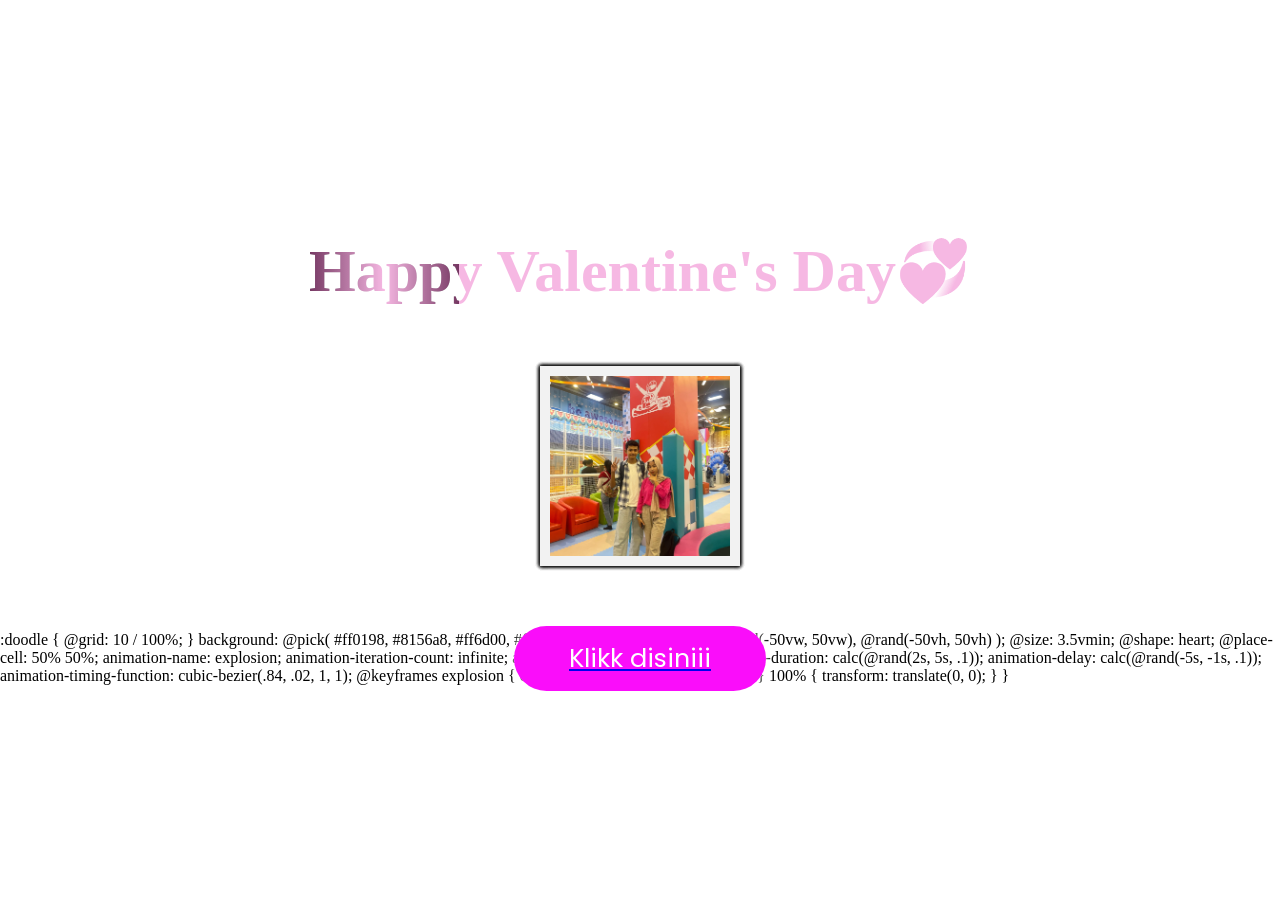
==== index.html @ b7af9cac "Add files via upload" ====
<!DOCTYPE html>
<html lang="en">

<head>
  <meta charset="UTF-8">
  <meta name="viewport" content="width=device-width, initial-scale=1.0">
  <title>buat iraaaa</title>
  <link rel="stylesheet" href="style.css">
  <link rel="preconnect" href="https://fonts.googleapis.com">
  <link rel="preconnect" href="https://fonts.gstatic.com" crossorigin>
  <link href="https://fonts.googleapis.com/css2?family=Poppins:wght@500;600&display=swap" rel="stylesheet">
</head>

<body>

  <div id="hedlinecontainer">
    <div id="shine">Happy Valentine's Day💞</div>
  </div>


  <div class="gallery">
    <img src="img/valentine 2.jpeg" alt="a lovely kiss in the night">
    <img src="img/valentine 3.jpeg" alt="a women inside a car">
    <img src="img/valentine 4.jpeg" alt="a baby">
    <img src="img/valentine 5.jpeg" alt="a girl in the forest">
    <img src="img/valentine 6.jpeg" alt="a girl">
    <img src="img/valentine7.jpeg" alt="a girl">
    <img src="img/valentine8.jpeg" alt="a girl">
    <img src="img/valentine9.jpeg" alt="a girl">
    <img src="img/valentine10.jpeg" alt="a girl">
  </div>

  <center>
    <a href="bunga/indexbunga.html">
      <div class="button">
        Klikk disiniii
      </div>
    </a>
  </center>

  <audio autoplay loop>
    <source src="backsong.mp3" type="audio/mp3">
</audio>

<css-doodle grid="5">
  :doodle {
  @grid: 10 / 100%;
  }
  background: @pick(
  #ff0198, #8156a8, #ff6d00, #ff75e4
  );

  transform: translate(
  @rand(-50vw, 50vw),
  @rand(-50vh, 50vh)
  );

  @size: 3.5vmin;
  @shape: heart;
  @place-cell: 50% 50%;

  animation-name: explosion;
  animation-iteration-count: infinite;
  animation-direction: reverse;
  animation-duration: calc(@rand(2s, 5s, .1));
  animation-delay: calc(@rand(-5s, -1s, .1));
  animation-timing-function:
  cubic-bezier(.84, .02, 1, 1);

  @keyframes explosion {
  0% { opacity: 0; }
  70% { opacity: 1; }
  100% { transform: translate(0, 0); }
  }
</css-doodle>

</body>

</html>
---- style.css ----
@import url('https://fonts.googleapis.com/css2?family=Poppins:ital,wght@0,500;1,900&display=swap');
/* Base styles */
body {
  margin: 0;
  min-height: 100vh;
  display: grid;
  place-content: center;
  background: #ffffff;
  overflow: hidden;
}

/* Gallery container */
.gallery {
  --d: 10s; /* duration */
  display: grid;
  place-items: center;
  width: 220px;
  margin: 0 auto; /* Center the gallery instead of fixed margin */
  padding: 0 20px; /* Add padding for smaller screens */
  box-sizing: border-box;
}

/* Gallery images */
.gallery > img {
  grid-area: 1/1;
  width: 100%;
  aspect-ratio: 1;
  object-fit: cover;
  border: 10px solid #f2f2f2;
  box-shadow: 0 0 4px #0007;
  z-index: 2;
  animation: slide var(--d) infinite, z-order var(--d) infinite steps(1);
}

/* Individual image animations */
.gallery img:last-child {
  animation-name: slide, z-order-last;
}

.gallery > img:nth-child(1) { animation-delay: calc(0*var(--d));    --r: 16deg; }
.gallery > img:nth-child(2) { animation-delay: calc(-0.2*var(--d)); --r: -1deg; }
.gallery > img:nth-child(3) { animation-delay: calc(-0.4*var(--d)); --r: -19deg; }
.gallery > img:nth-child(4) { animation-delay: calc(-0.6*var(--d)); --r: 6deg; }
.gallery > img:nth-child(5) { animation-delay: calc(-0.8*var(--d)); --r: -8deg; }

/* Headline container */
#hedlinecontainer {
  display: flex;
  justify-content: center;
  align-items: center;
  margin-top: 20px;
  margin-bottom: 60px;
  padding: 0 15px; /* Add padding for smaller screens */
}

/* Shine effect text */
#shine {
  font-size: clamp(22px, 5vw, 60px); /* Responsive font size */
  font-weight: bold;
  color: rgba(255, 0, 234, 0.419);
  z-index: 10;
  background: -webkit-gradient(linear, left top, right top, from(#222), to(#222), color-stop(0.5, #fff)) 0 0 no-repeat;
  -webkit-background-size: 150px;
  background-clip: text;
  -webkit-background-clip: text;
  -webkit-text-fill-color: transparent;
  -webkit-animation-name: shine;
  -webkit-animation-duration: 3s;
  -webkit-animation-iteration-count: infinite;
  text-shadow: 0 0px 0px rgba(233, 85, 189, 0.419);
}

/* Button styles */
.button {
  font-size: clamp(1rem, 2vw, 2rem); /* Responsive font size */
  box-shadow: 0px 0px 10px;
  border-radius: 90px;
  background-color: rgb(250, 13, 250);
  padding: 0.5em 1em; /* Use relative units */
  text-align: center;
  position: relative;
  top: 60px;
  color: #fff;
  width: min(200px, 80%); /* Responsive width */
  margin: 0 auto; /* Center the button */
  display: flex;
  justify-content: center;
  align-items: center;
  font-family: 'Poppins',cursive;
}

.button a {
  text-decoration: none;
  font-size: 1rem;
  color: #111;
}

/* Animations */
@keyframes slide {
  10% {
    transform: translateX(120%) rotate(var(--r));
  }
  0%, 100%, 20% {
    transform: translateX(0%) rotate(var(--r));
  }
}

@keyframes z-order {
  10%, 20% { z-index: 1; }
  80% { z-index: 2; }
}

@keyframes z-order-last {
  10%, 20% { z-index: 1; }
  90% { z-index: 2; }
}

@-webkit-keyframes shine {
  0%, 10% { background-position: -1000px; }
  20% { background-position: top left; }
  90% { background-position: top right; }
  100% { background-position: 1000px; }
}

/* Media Queries */
@media only screen and (max-width: 768px) {
  .gallery {
    width: min(220px, 90vw); /* Responsive gallery width */
    margin: 0 auto;
  }
  
  #hedlinecontainer {
    margin-bottom: 40px;
  }
  
  .button {
    top: 40px;
  }
}

/* Small screens */
@media only screen and (max-width: 480px) {
  .gallery > img {
    border-width: 5px; /* Smaller border for mobile */
  }
  
  #hedlinecontainer {
    margin-bottom: 30px;
  }
  
  .button {
    top: 30px;
  }
}
.button:hover{
  box-shadow: 0px 0px 30px rgb(250, 12, 246);
}

.bg_heart {
  position: relative;
  top: 0;
  left: 0;
  width: 100%;
  height: 100%;
  overflow: hidden;
}

.heart {
  position: absolute;
  top: -50%;
  -webkit-transform: rotate(-45deg);
  -moz-transform: rotate(-45deg);
  -m-transform: rotate(-45deg);
  transform: rotate(-45deg);
}
.heart:before {
  position: absolute;
  top: -50%;
  left: 0;
  display: block;
  content: "";
  width: 100%;
  height: 100%;
  background: inherit;
  border-radius: 100%;
}
.heart:after {
  position: absolute;
  top: 0;
  right: -50%;
  display: block;
  content: "";
  width: 100%;
  height: 100%;
  background: inherit;
  border-radius: 100%;
}

@-webkit-keyframes love {
  0% {
    top: 110%;
  }
}
@-moz-keyframes love {
  0% {
    top: 110%;
  }
}
@-ms-keyframes love {
  0% {
    top: 110%;
  }
}
@keyframes love {
  0% {
    top: 110%;
  }
}
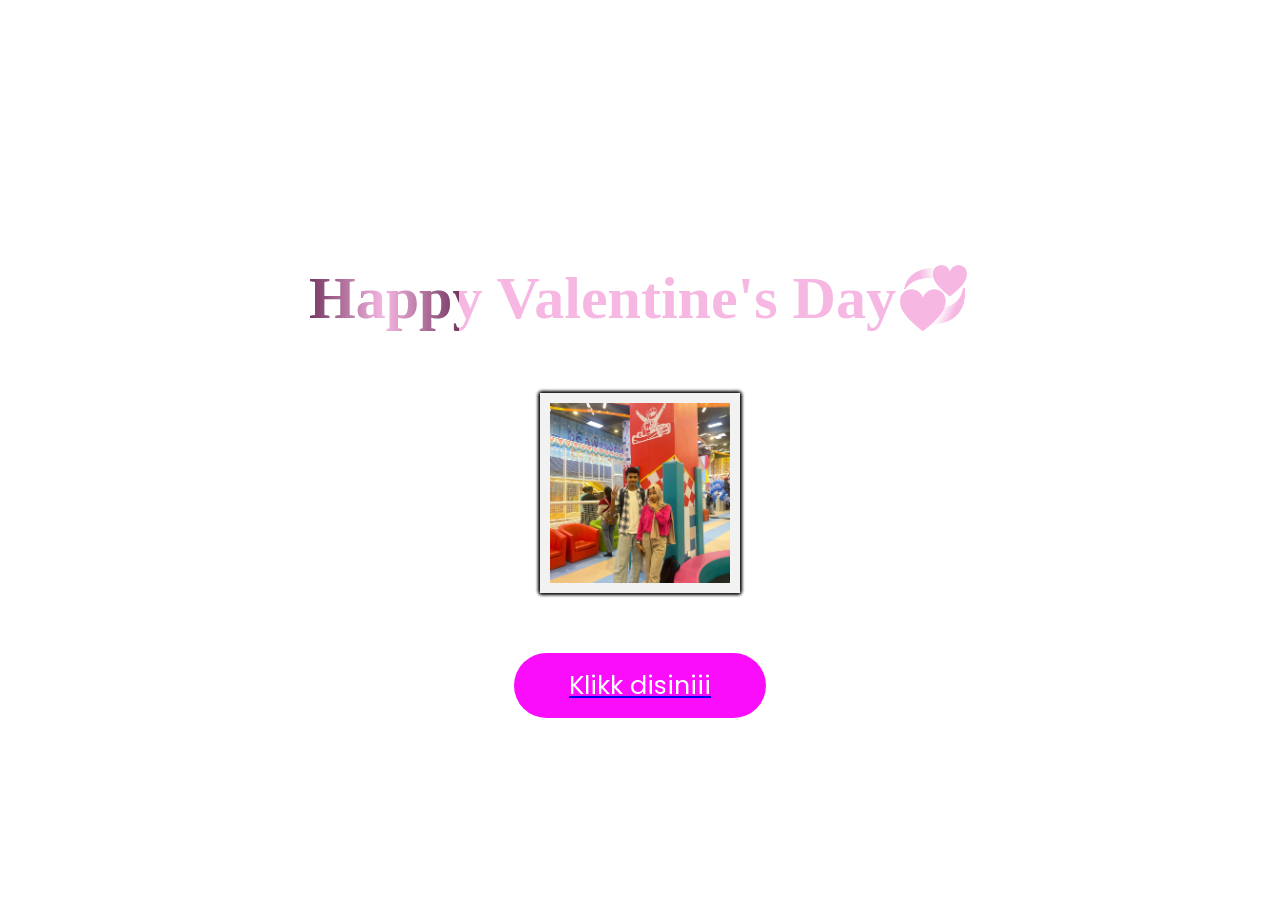
==== commit e9f59990: "Update index.html" ====
--- a/index.html
+++ b/index.html
@@ -42,38 +42,8 @@
     <source src="backsong.mp3" type="audio/mp3">
 </audio>
 
-<css-doodle grid="5">
-  :doodle {
-  @grid: 10 / 100%;
-  }
-  background: @pick(
-  #ff0198, #8156a8, #ff6d00, #ff75e4
-  );
 
-  transform: translate(
-  @rand(-50vw, 50vw),
-  @rand(-50vh, 50vh)
-  );
-
-  @size: 3.5vmin;
-  @shape: heart;
-  @place-cell: 50% 50%;
-
-  animation-name: explosion;
-  animation-iteration-count: infinite;
-  animation-direction: reverse;
-  animation-duration: calc(@rand(2s, 5s, .1));
-  animation-delay: calc(@rand(-5s, -1s, .1));
-  animation-timing-function:
-  cubic-bezier(.84, .02, 1, 1);
-
-  @keyframes explosion {
-  0% { opacity: 0; }
-  70% { opacity: 1; }
-  100% { transform: translate(0, 0); }
-  }
-</css-doodle>
 
 </body>
 
-</html>+</html>
